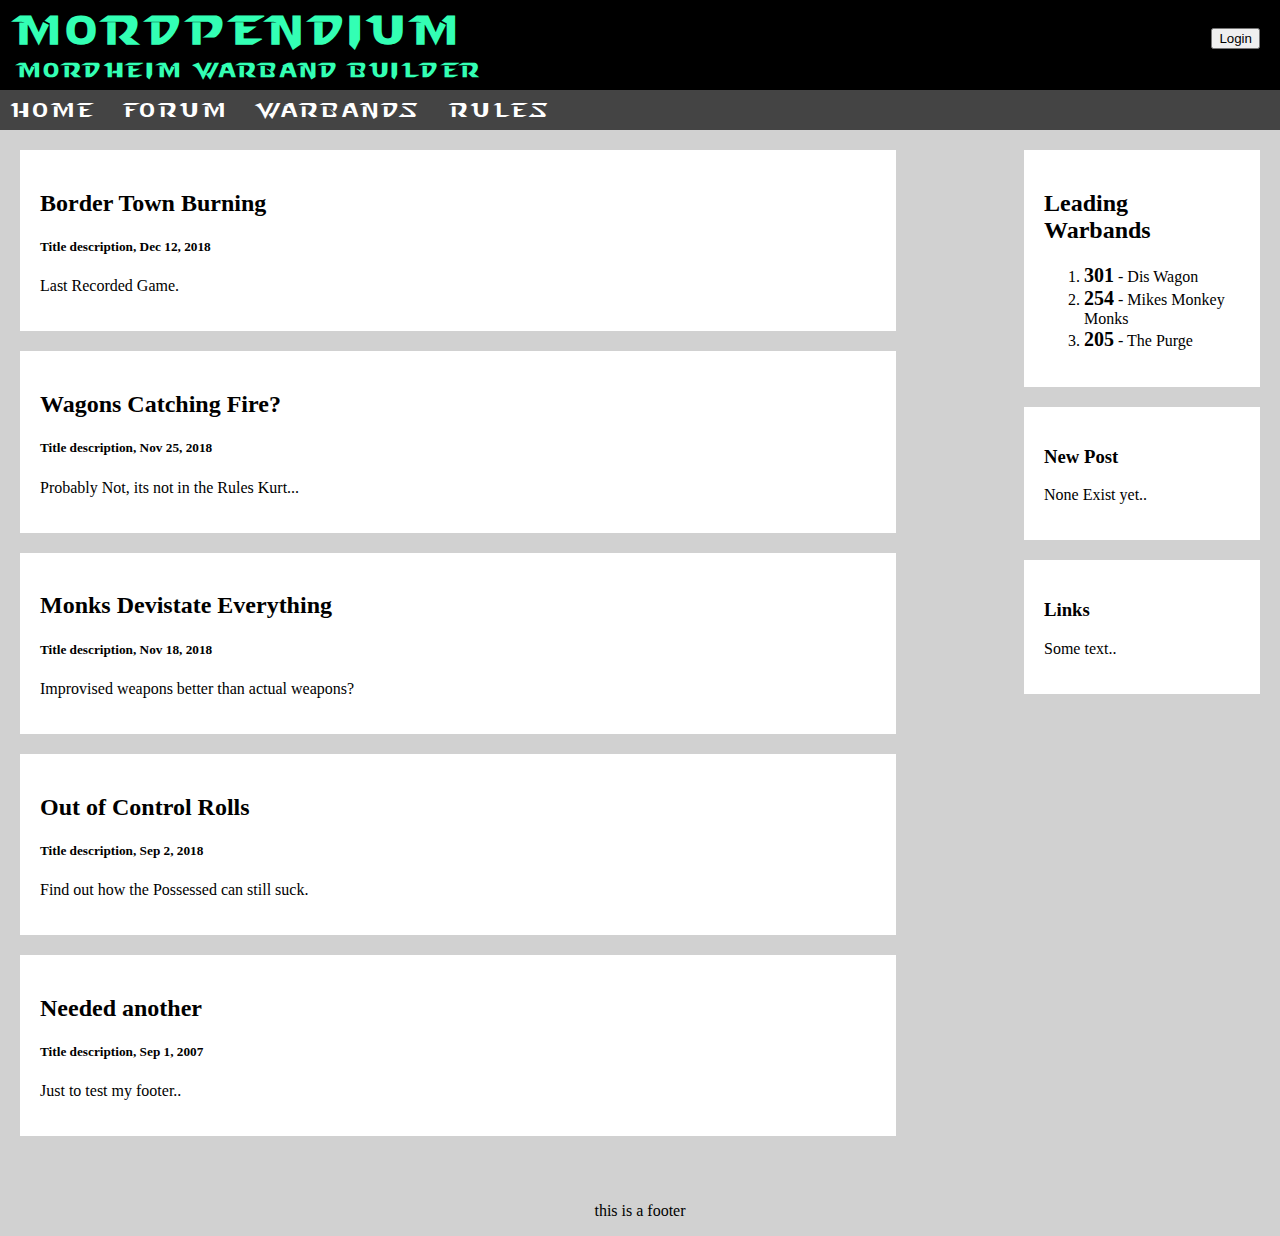
==== index.html @ 8c9e31ea "firet" ====
<html>
<head>
    <link rel="stylesheet" href="style.css">
	<link rel="stylesheet" href="main.css">
	<link rel="stylesheet" href="testcss.css">
	<link rel="icon" href="favi.png" type="image/gif" sizes="16x16">
</head>
  <h1 id="header1">
  MORDPENDIUM
  <form id="login">
    <input type="button" value="Login">
  </form>
  </h1>
  <h2 id="header2">
  Mordheim Warband Builder
  </h2>
  <ul id="nav_pane">
	<li><a href="index.html">Home</a></li>
	<li><a href="forum.html">Forum</a></li>
	<li><a href="warbands.html">Warbands</a></li>
	<li><a href="rules.html">Rules</a></li>
  </ul>
  <body>
    <div class="main-container">
    <div class="leftcolumn">
      <div class="card">
        <h2>Border Town Burning</h2>
        <h5>Title description, Dec 12, 2018</h5>
        <p>Last Recorded Game.</p>
      </div>
      <div class="card">
        <h2>Wagons Catching Fire?</h2>
        <h5>Title description, Nov 25, 2018</h5>
        <p>Probably Not, its not in the Rules Kurt...</p>
      </div>
	  <div class="card">
        <h2>Monks Devistate Everything</h2>
        <h5>Title description, Nov 18, 2018</h5>
        <p>Improvised weapons better than actual weapons?</p>
      </div>
	  <div class="card">
        <h2>Out of Control Rolls</h2>
        <h5>Title description, Sep 2, 2018</h5>
        <p>Find out how the Possessed can still suck.</p>
      </div>
	  <div class="card">
        <h2>Needed another</h2>
        <h5>Title description, Sep 1, 2007</h5>
        <p>Just to test my footer..</p>
      </div>
    </div>
    <div class="rightcolumn">
      <div class="card">
        <h2>Leading Warbands</h2>
		<div>
        <ol>
		  	<li><span class="bold_bigger">301</span> - Dis Wagon</li>
			<li><span class="bold_bigger">254</span> - Mikes Monkey Monks</li>
			<li><span class="bold_bigger">205</span> - The Purge</li>
		</ol>
		</div>
      </div>
      <div class="card">
        <h3>New Post</h3>
        <p>None Exist yet..</p>
      </div>
      <div class="card">
        <h3>Links</h3>
        <p>Some text..</p>
      </div>
    </div>

	<footer>
      <p class="text-center">this is a footer</p>
    </footer>
	</div>
  </body>
</html>
---- style.css ----
* {
 box-sizing: border-box;
}
*:before,
*:after {
 box-sizing: border-box;
}
html,
body {
	margin:0px;
 height: 100%;
 position: relative;
   background-color: #d1d1d1;
}
.main-container {
 min-height: 100vh; /* will cover the 100% of viewport */
 overflow: hidden;
 display: block;
 position: relative;
 padding-bottom: 100px; /* height of your footer */
}
footer {
  position: absolute;
  bottom: 0;
  width: 100%;
  text-align: center;
}
li a {
  float: left;
  display: block;
  text-align: center;
  padding: 10px 14px;
  text-decoration: none;
}

li a:hover {
  background-color: #222;
}

a:link {
  color: white;
}

a:visited {
  color: white;
}
@font-face {
  font-family: 'Starcraft Normal';
  src:  url('Starcraft Normal.woff2') format('woff2'),
        url('Starcraft Normal.woff') format('woff'),
		url('Starcraft Normal.ttf') format('truetype');
}
#login {
	padding: 18px 0px 0px 0px;
	margin:0px;
	float:right;
}
#header1 {
  background-color:#000000;
  overflow: hidden;
  color:#33FFB4;
  margin:0px 0px 0px 0px;
  font-family: 'Starcraft Normal';
  font-size: 40px;
  letter-spacing: 5px;
  padding: 10px 20px 5px 20px;
}
#header2 {
  background-color:#000000;
  overflow: hidden;
  color:#33FFB4;
  margin:0px;
  font-family: 'Starcraft Normal';
  font-size: 20px;
  letter-spacing: 3px;
  padding: 5px 20px 10px 20px;
}
#nav_pane {
  list-style-type: none;
  margin: 0px;
  padding: 0px;
  background-color:#444;
  overflow: hidden;
  color:#33FFB4;
  font-family: 'Starcraft Normal';
  font-size: 20px;
  letter-spacing: 3px;
}
---- main.css ----
.leftcolumn { 
  padding-left: 20px;
  float: left;
  width: 70%;
}
.rightcolumn {
  float: right;
  width: 20%;
  padding-right: 20px;
}
.card {
  background-color: white;
  padding: 20px;
  margin-top: 20px;
}
.bold_bigger {
  font-size:20px;
  font-weight: bold;
}
---- testcss.css ----
* {
 box-sizing: border-box;
}
*:before,
*:after {
 box-sizing: border-box;
}
html,
body {
 height: 100%;
 position: relative;
}
.main-container {
 min-height: 100vh; /* will cover the 100% of viewport */
 overflow: hidden;
 display: block;
 position: relative;
 padding-bottom: 100px; /* height of your footer */
}
footer {
  position: absolute;
  bottom: 0;
  width: 100%;
  text-align: center;
}
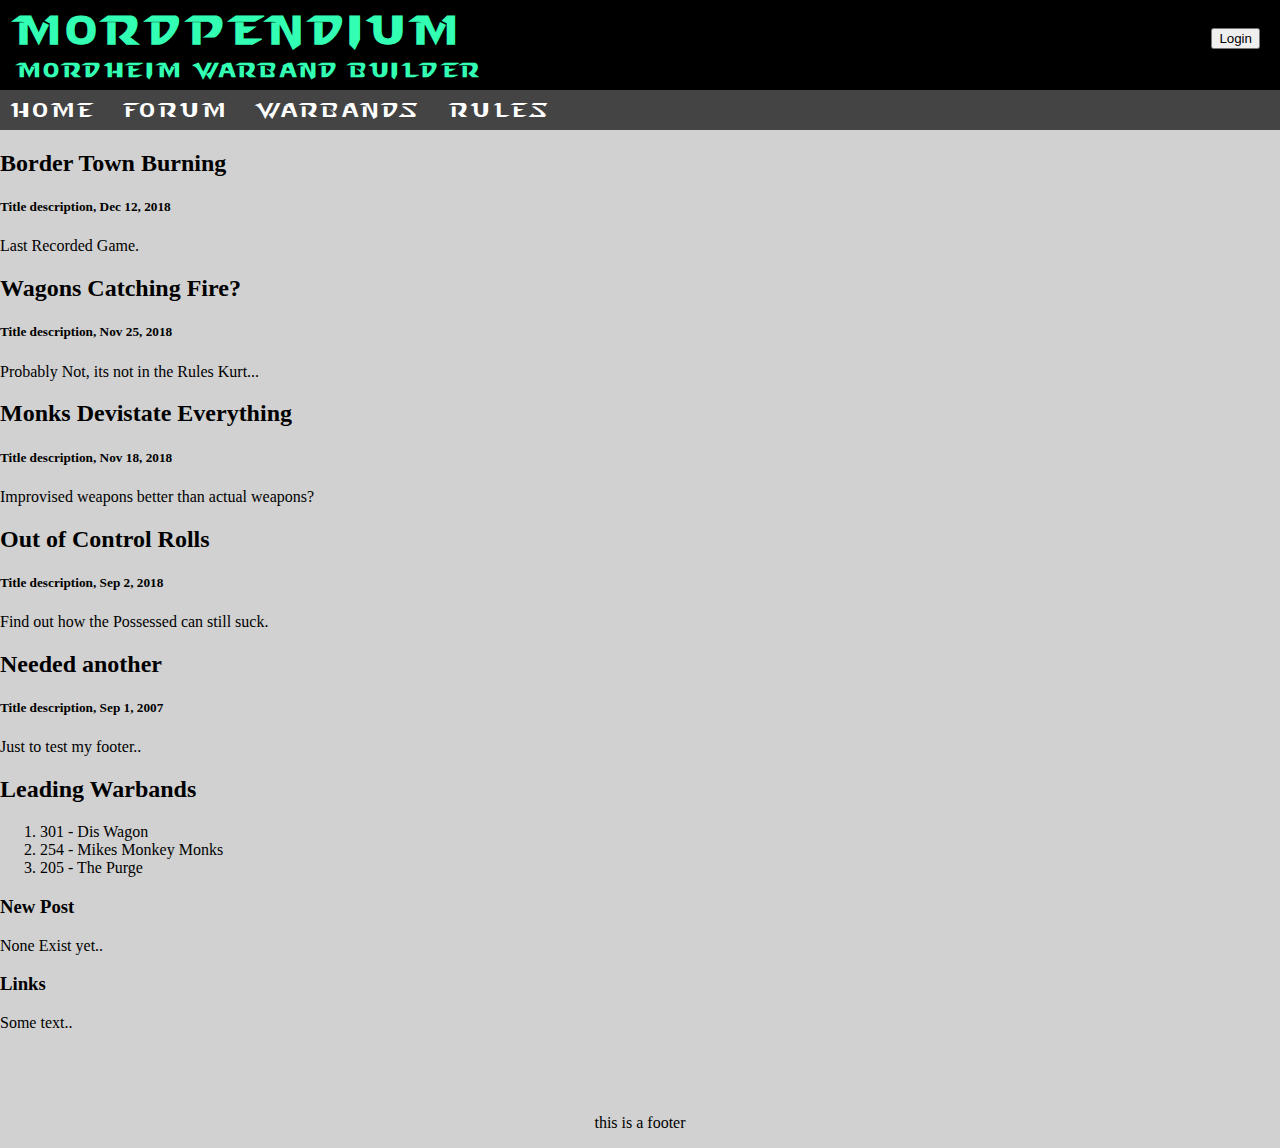
==== commit 6621f953: "Update index.html" ====
--- a/index.html
+++ b/index.html
@@ -1,8 +1,6 @@
 <html>
 <head>
     <link rel="stylesheet" href="style.css">
-	<link rel="stylesheet" href="main.css">
-	<link rel="stylesheet" href="testcss.css">
 	<link rel="icon" href="favi.png" type="image/gif" sizes="16x16">
 </head>
   <h1 id="header1">
@@ -75,4 +73,4 @@
     </footer>
 	</div>
   </body>
-</html>+</html>
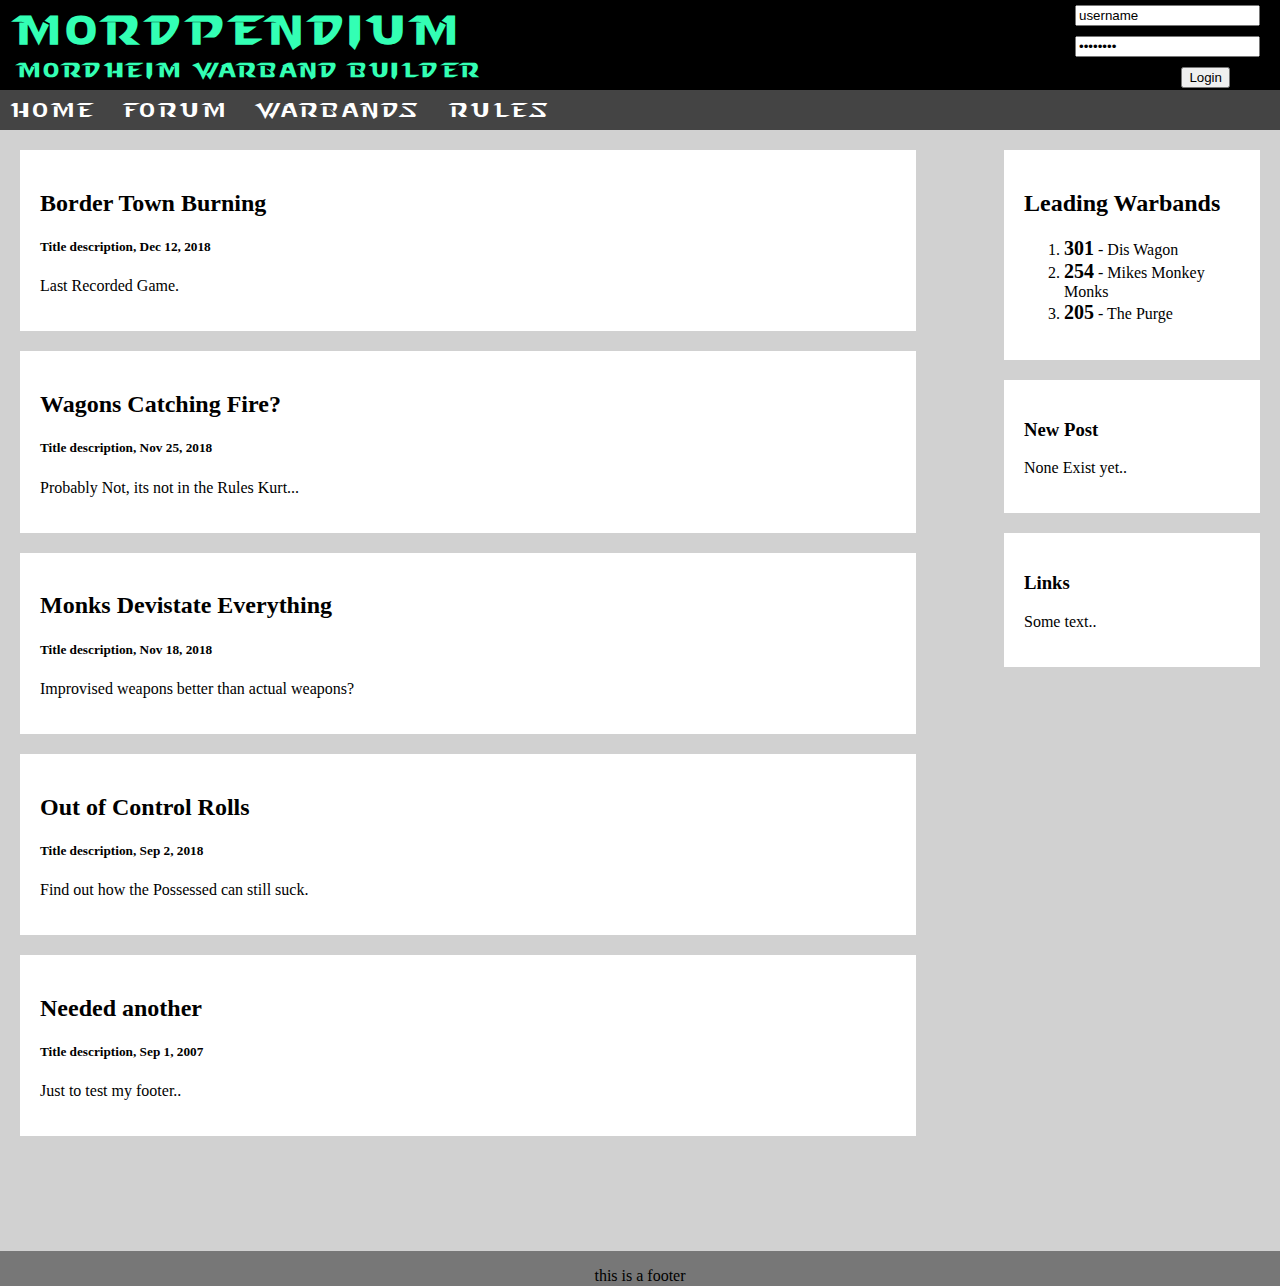
==== commit 201a3361: "small update" ====
--- a/index.html
+++ b/index.html
@@ -3,21 +3,35 @@
     <link rel="stylesheet" href="style.css">
 	<link rel="icon" href="favi.png" type="image/gif" sizes="16x16">
 </head>
-  <h1 id="header1">
-  MORDPENDIUM
-  <form id="login">
-    <input type="button" value="Login">
-  </form>
-  </h1>
-  <h2 id="header2">
-  Mordheim Warband Builder
-  </h2>
+
+	<span id="headspan">
+	<h1 id="header1">
+	MORDPENDIUM
+	</h1>
+	<h2 id="header2">
+	Mordheim Warband Builder
+	</h2>
+	</span>
+  
+	<span id="loginbox">
+	<form>
+		<input type="text" value="username">
+	</form>
+	<form>
+		<input type="password" value="Password">
+	</form>
+	<form id = "submitlogin">
+		<input type="button" value="Login">
+	</form>
+	</span>
+  
   <ul id="nav_pane">
 	<li><a href="index.html">Home</a></li>
 	<li><a href="forum.html">Forum</a></li>
 	<li><a href="warbands.html">Warbands</a></li>
 	<li><a href="rules.html">Rules</a></li>
   </ul>
+  
   <body>
     <div class="main-container">
     <div class="leftcolumn">
--- a/style.css
+++ b/style.css
@@ -1,88 +1,119 @@
-* {
- box-sizing: border-box;
-}
-*:before,
-*:after {
- box-sizing: border-box;
-}
 html,
 body {
 	margin:0px;
- height: 100%;
- position: relative;
-   background-color: #d1d1d1;
+	position: relative;
+	background-color: #d1d1d1;
+}
+form {
+	float:right;
+	padding-right:20px;
+	margin-bottom:10px;
 }
 .main-container {
- min-height: 100vh; /* will cover the 100% of viewport */
- overflow: hidden;
- display: block;
- position: relative;
- padding-bottom: 100px; /* height of your footer */
+	min-height: 100vh; /* will cover the 100% of viewport */
+	overflow: hidden;
+	display: block;
+	position: relative;
+	padding-bottom: 150px; /* height of your footer */
 }
 footer {
-  position: absolute;
-  bottom: 0;
-  width: 100%;
-  text-align: center;
+	background-color:#777;
+	margin:0px;
+	padding: 0px;
+	position: absolute;
+	height:35px;
+	bottom: 0;
+	width: 100%;
+	text-align: center;
 }
 li a {
-  float: left;
-  display: block;
-  text-align: center;
-  padding: 10px 14px;
-  text-decoration: none;
+	float: left;
+	display: block;
+	text-align: center;
+	padding: 10px 14px;
+	text-decoration: none;
 }
 
 li a:hover {
-  background-color: #222;
+background-color: #222;
 }
 
 a:link {
-  color: white;
+color: white;
 }
 
 a:visited {
-  color: white;
+color: white;
 }
+#submitlogin {
+	padding-right:50px;
+}
+#headspan {
+	width: 85%;
+	float:left;
+}
+#loginbox {
+	padding-top:5px;
+	background-color:#000000;
+	width:15%;
+	height:85px;
+	float: right;
+}
+#header1 {
+	background-color:#000000;
+	overflow: hidden;
+	color:#33FFB4;
+	margin:0px 0px 0px 0px;
+	font-family: 'Starcraft Normal';
+	font-size: 40px;
+	letter-spacing: 5px;
+	padding: 10px 20px 5px 20px;
+}
+#header2 {
+	background-color:#000000;
+	overflow: hidden;
+	color:#33FFB4;
+	margin:0px;
+	font-family: 'Starcraft Normal';
+	font-size: 20px;
+	letter-spacing: 3px;
+	padding: 5px 20px 10px 20px;
+}
+#nav_pane {
+	list-style-type: none;
+	margin: 0px;
+	width:100%;
+	padding: 0px;
+	background-color:#444;
+	overflow: hidden;
+	color:#33FFB4;
+	font-family: 'Starcraft Normal';
+	font-size: 20px;
+	letter-spacing: 3px;
+}
+.leftcolumn { 
+	padding-left: 20px;
+	float: left;
+	width: 70%;
+}
+.rightcolumn {
+	float: right;
+	width: 20%;
+	padding-right: 20px;
+}
+.card {
+	background-color: white;
+	padding: 20px;
+	margin-top: 20px;
+}
+.bold_bigger {
+	font-size:20px;
+	font-weight: bold;
+}
+
 @font-face {
   font-family: 'Starcraft Normal';
   src:  url('Starcraft Normal.woff2') format('woff2'),
         url('Starcraft Normal.woff') format('woff'),
 		url('Starcraft Normal.ttf') format('truetype');
 }
-#login {
-	padding: 18px 0px 0px 0px;
-	margin:0px;
-	float:right;
-}
-#header1 {
-  background-color:#000000;
-  overflow: hidden;
-  color:#33FFB4;
-  margin:0px 0px 0px 0px;
-  font-family: 'Starcraft Normal';
-  font-size: 40px;
-  letter-spacing: 5px;
-  padding: 10px 20px 5px 20px;
-}
-#header2 {
-  background-color:#000000;
-  overflow: hidden;
-  color:#33FFB4;
-  margin:0px;
-  font-family: 'Starcraft Normal';
-  font-size: 20px;
-  letter-spacing: 3px;
-  padding: 5px 20px 10px 20px;
-}
-#nav_pane {
-  list-style-type: none;
-  margin: 0px;
-  padding: 0px;
-  background-color:#444;
-  overflow: hidden;
-  color:#33FFB4;
-  font-family: 'Starcraft Normal';
-  font-size: 20px;
-  letter-spacing: 3px;
-}